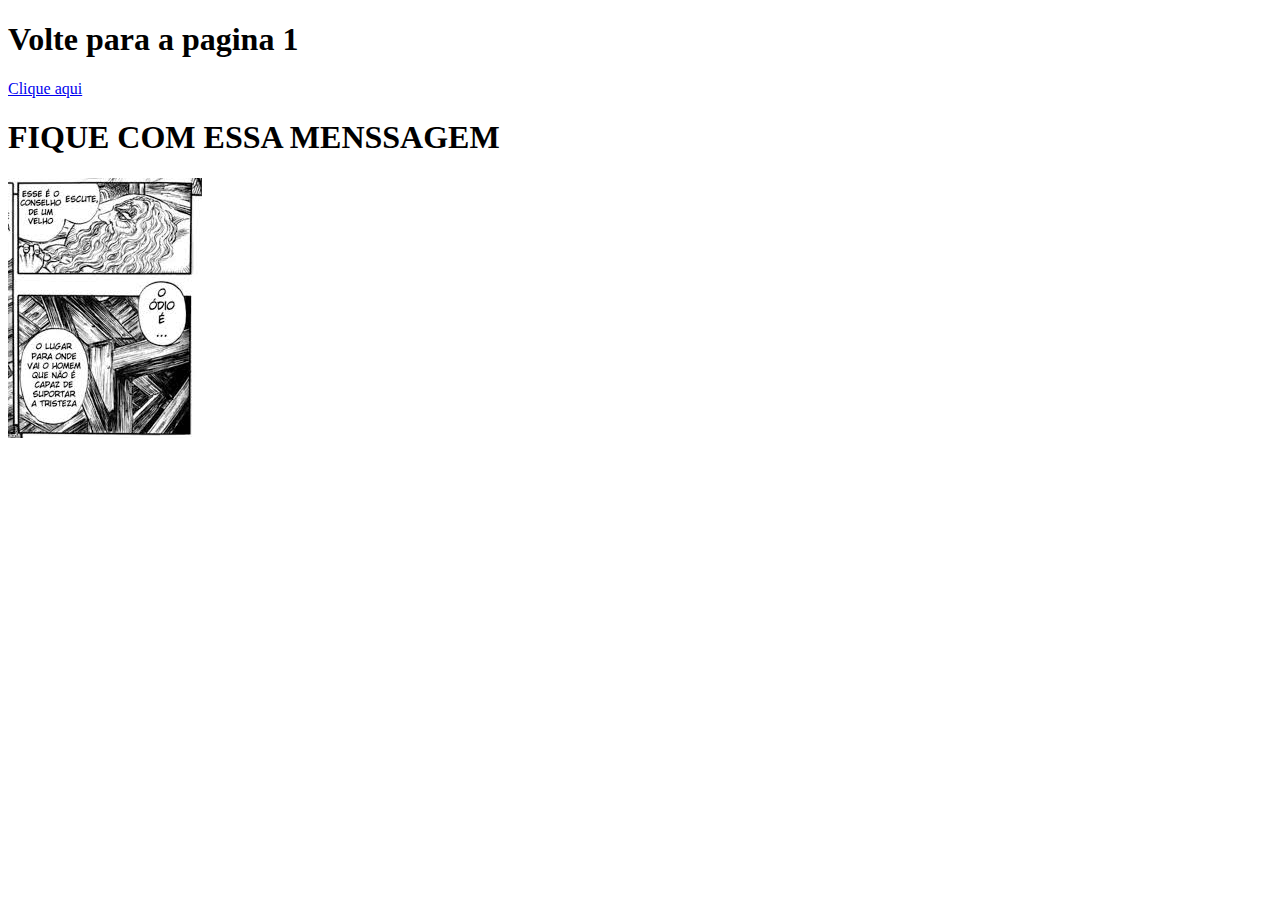
==== Introdu-o-a-programa-o/Pagina 3.html @ 14feedc2 "Introdução 2" ====
<!DOCTYPE html>
<html lang="pt-br">
<head>
    <meta charset="UTF-8">
    <meta name="viewport" content="width=device-width, initial-scale=1.0">
    <title>NanFour Pag 3</title>
</head>
<body>
<h1>Volte para a pagina 1</h1>
<a href="index.html">Clique aqui</a>
<h1>FIQUE COM ESSA MENSSAGEM</h1>
<img src="download (1).png"
</body>
</html>
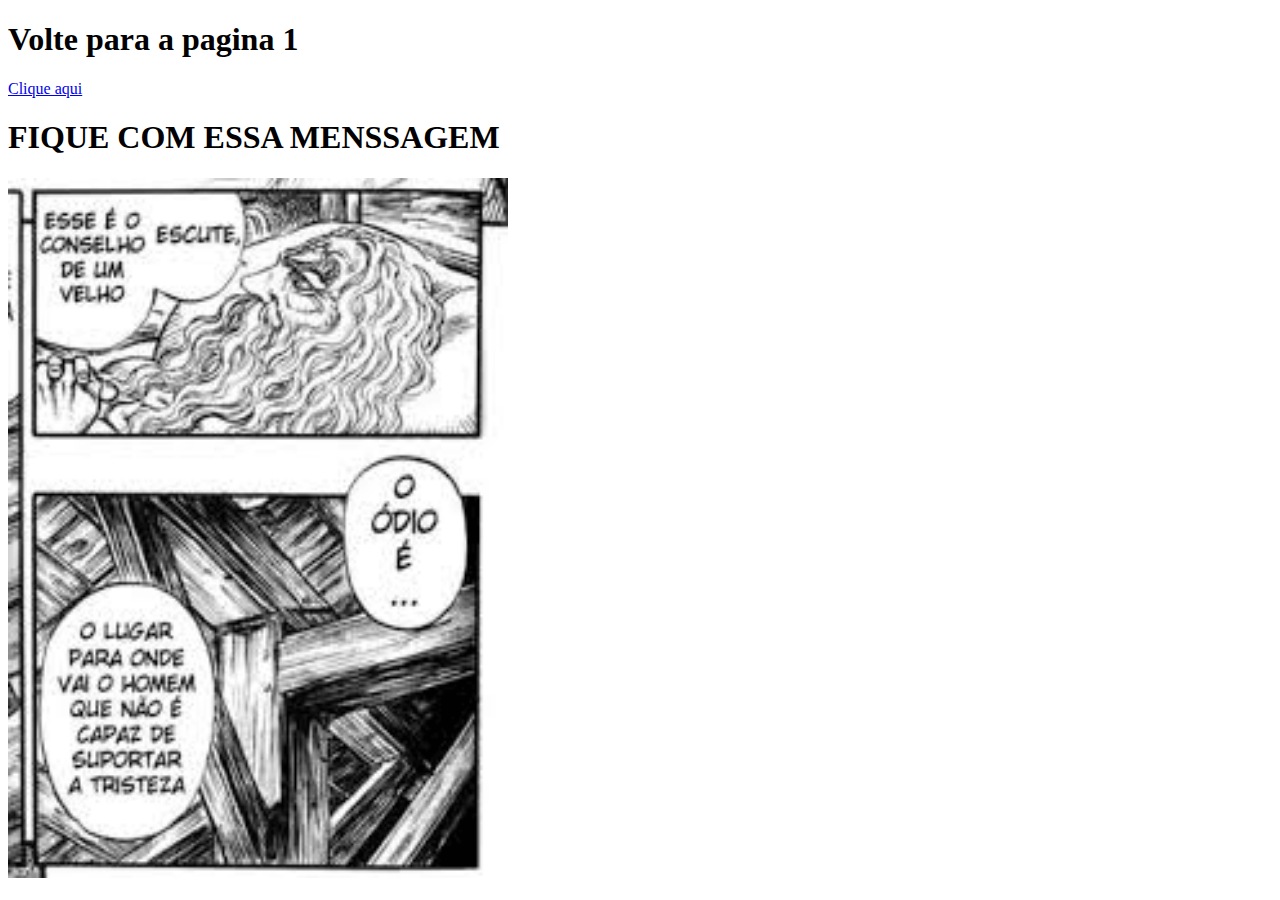
==== commit c271ad29: "Avanço 3" ====
--- a/Introdu-o-a-programa-o/Pagina 3.html
+++ b/Introdu-o-a-programa-o/Pagina 3.html
@@ -9,6 +9,6 @@
 <h1>Volte para a pagina 1</h1>
 <a href="index.html">Clique aqui</a>
 <h1>FIQUE COM ESSA MENSSAGEM</h1>
-<img src="download (1).png"
+<img src="download (1).png" width="500px" height="700px">
 </body>
 </html>